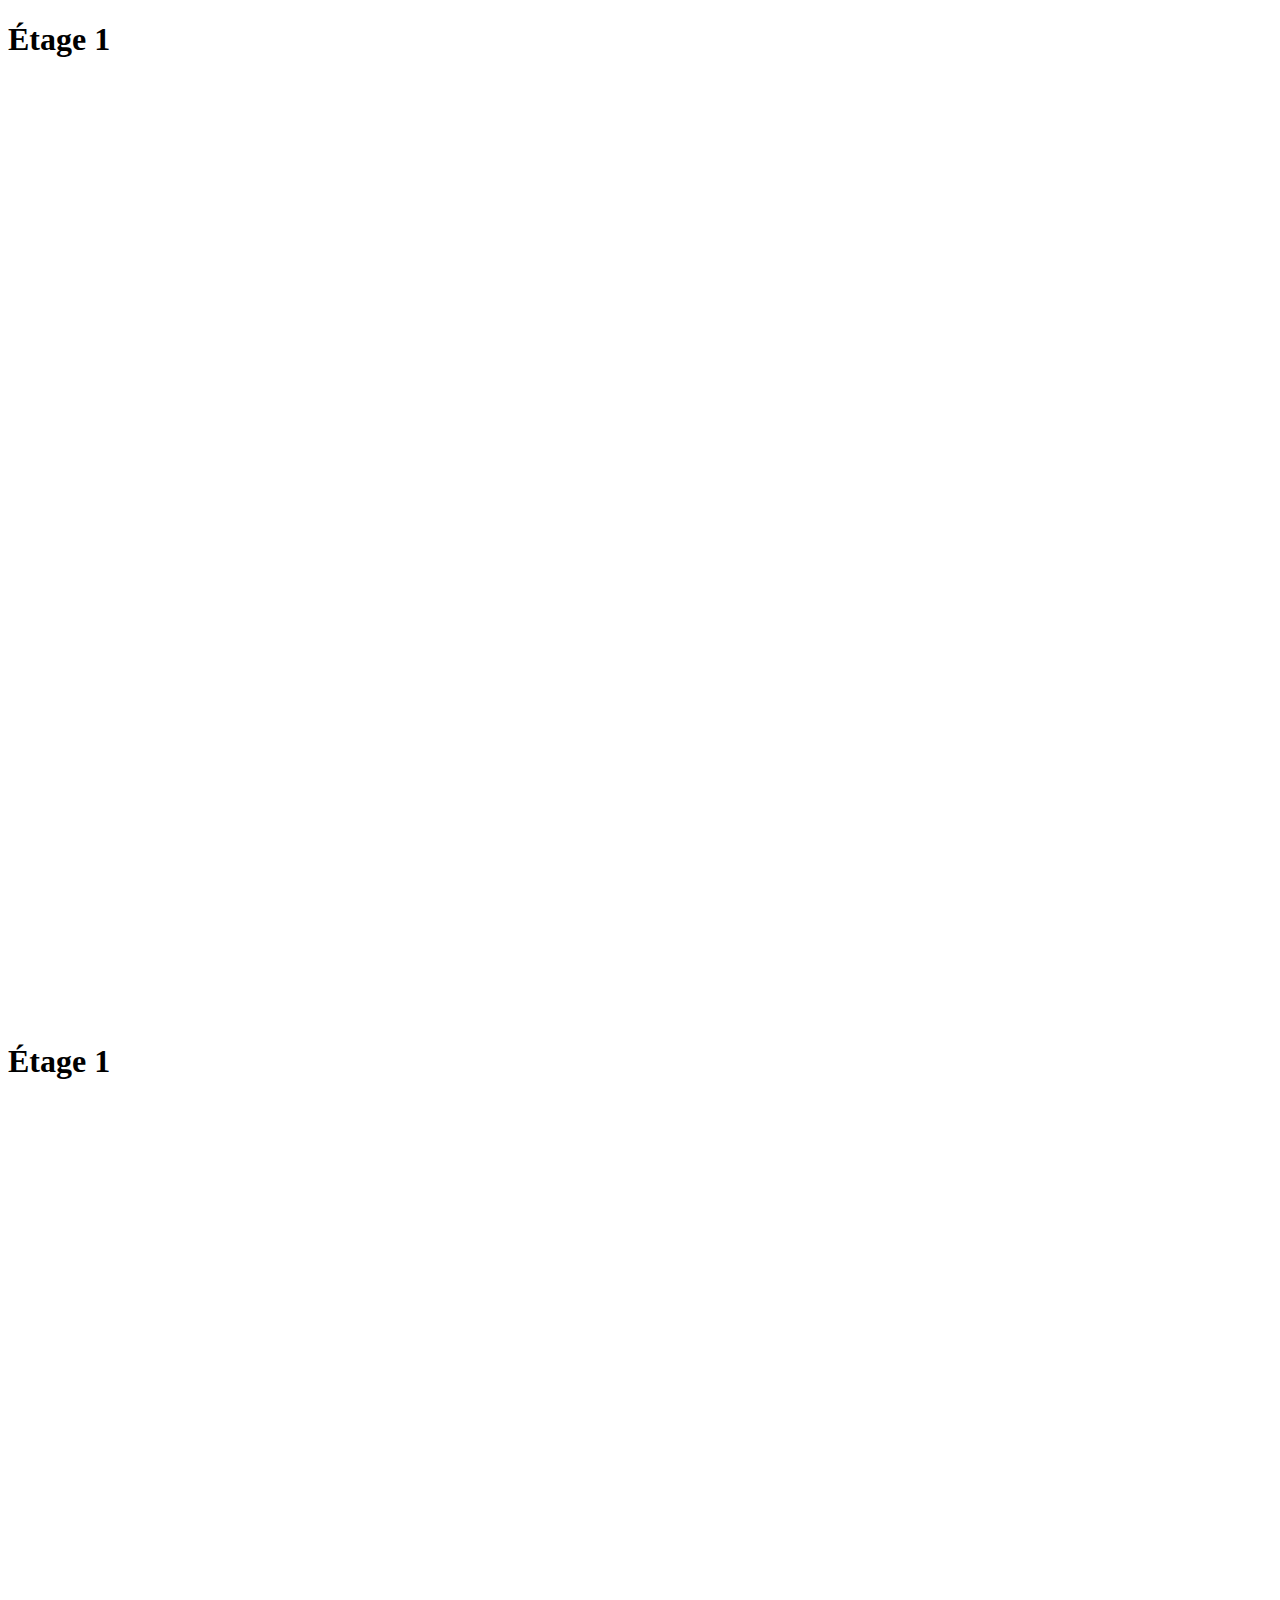
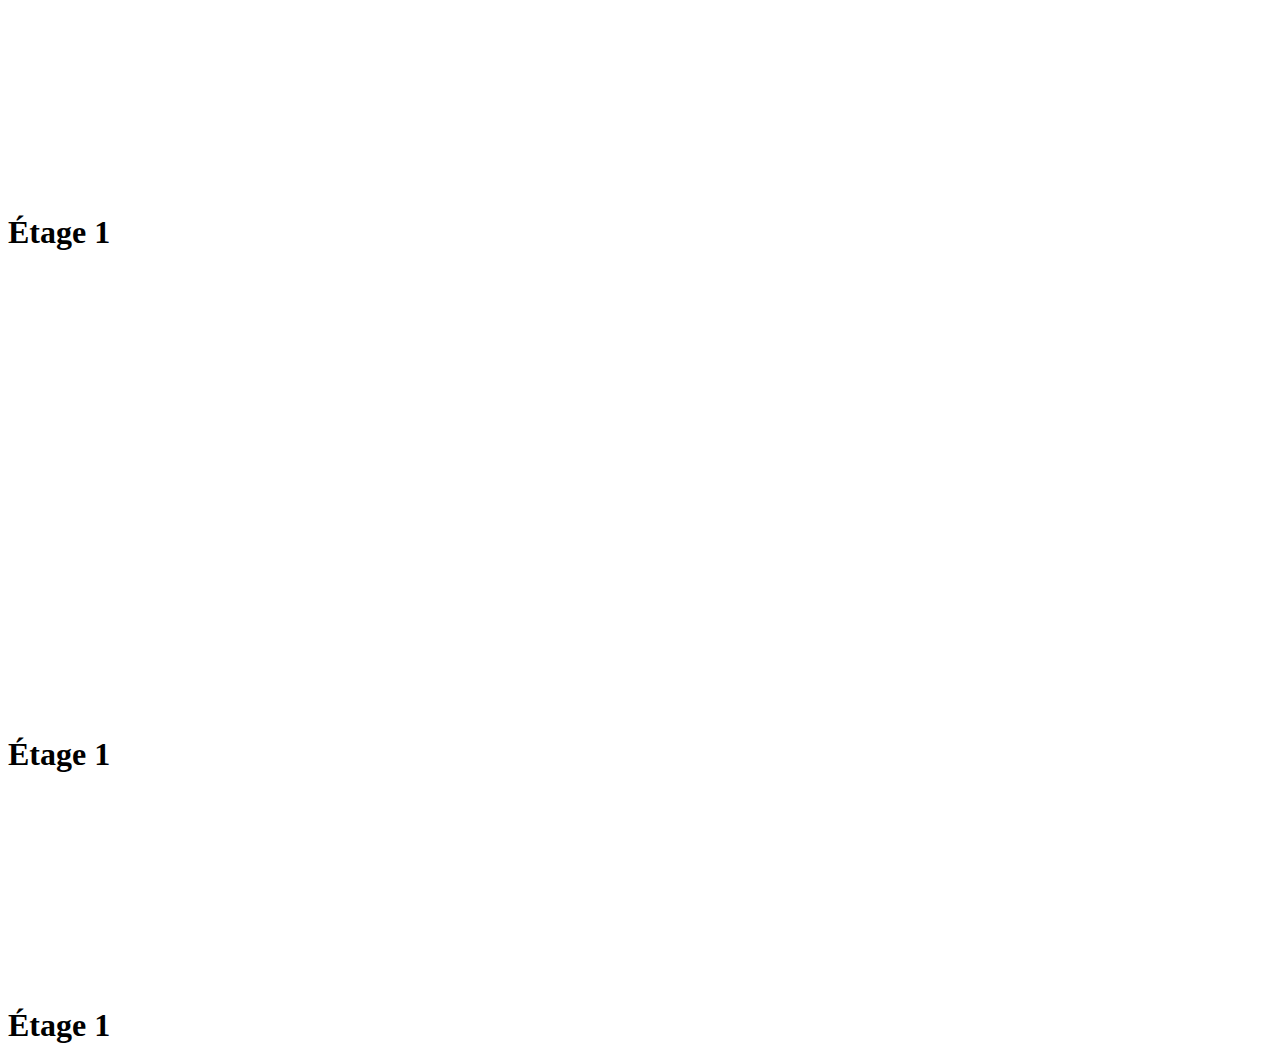
==== index.html @ 442ac596 "Create index.html" ====
<!DOCTYPE html>
<html lang="fr">
<head>
    <meta charset="utf-8">
    <meta name="description" content="Serveur minecraft Krakozia est un PVP-faction moddé. multioueur entre amis avec un launcher">
    <meta name="keyword" content="Krakozia, minecraft, PVP-faction, Serveur, multioueur, amis, launcher, moddé">
    <link rel="icon" type="image/png" href="https://krakozia.fr/images/favicon.png">
    <link rel="stylesheet" href="/Krakozia-stole/static/style.css">
    <link rel="stylesheet" href="https://cdn.jsdelivr.net/npm/bootstrap@4.5.3/dist/css/bootstrap.min.css" integrity="sha384-TX8t27EcRE3e/ihU7zmQxVncDAy5uIKz4rEkgIXeMed4M0jlfIDPvg6uqKI2xXr2" crossorigin="anonymous">
    <link rel="stylesheet" href="https://krakozia.fr/css/app.css">
    <title>Accueil — Krakozia | PVP-faction</title>
</head>
<body>
    <div style="height: 1000px;">
        <h1>Étage 1</h1>
    </div>
    <div style="height: 750px;">
        <h1>Étage 1</h1>
    </div>
    <div style="height: 500px;">
        <h1>Étage 1</h1>
    </div>
    <div style="height: 250px;">
        <h1>Étage 1</h1>
    </div>
    <div style="height: 0px">
        <h1>Étage 1</h1>
    </div>
</body>
</html>
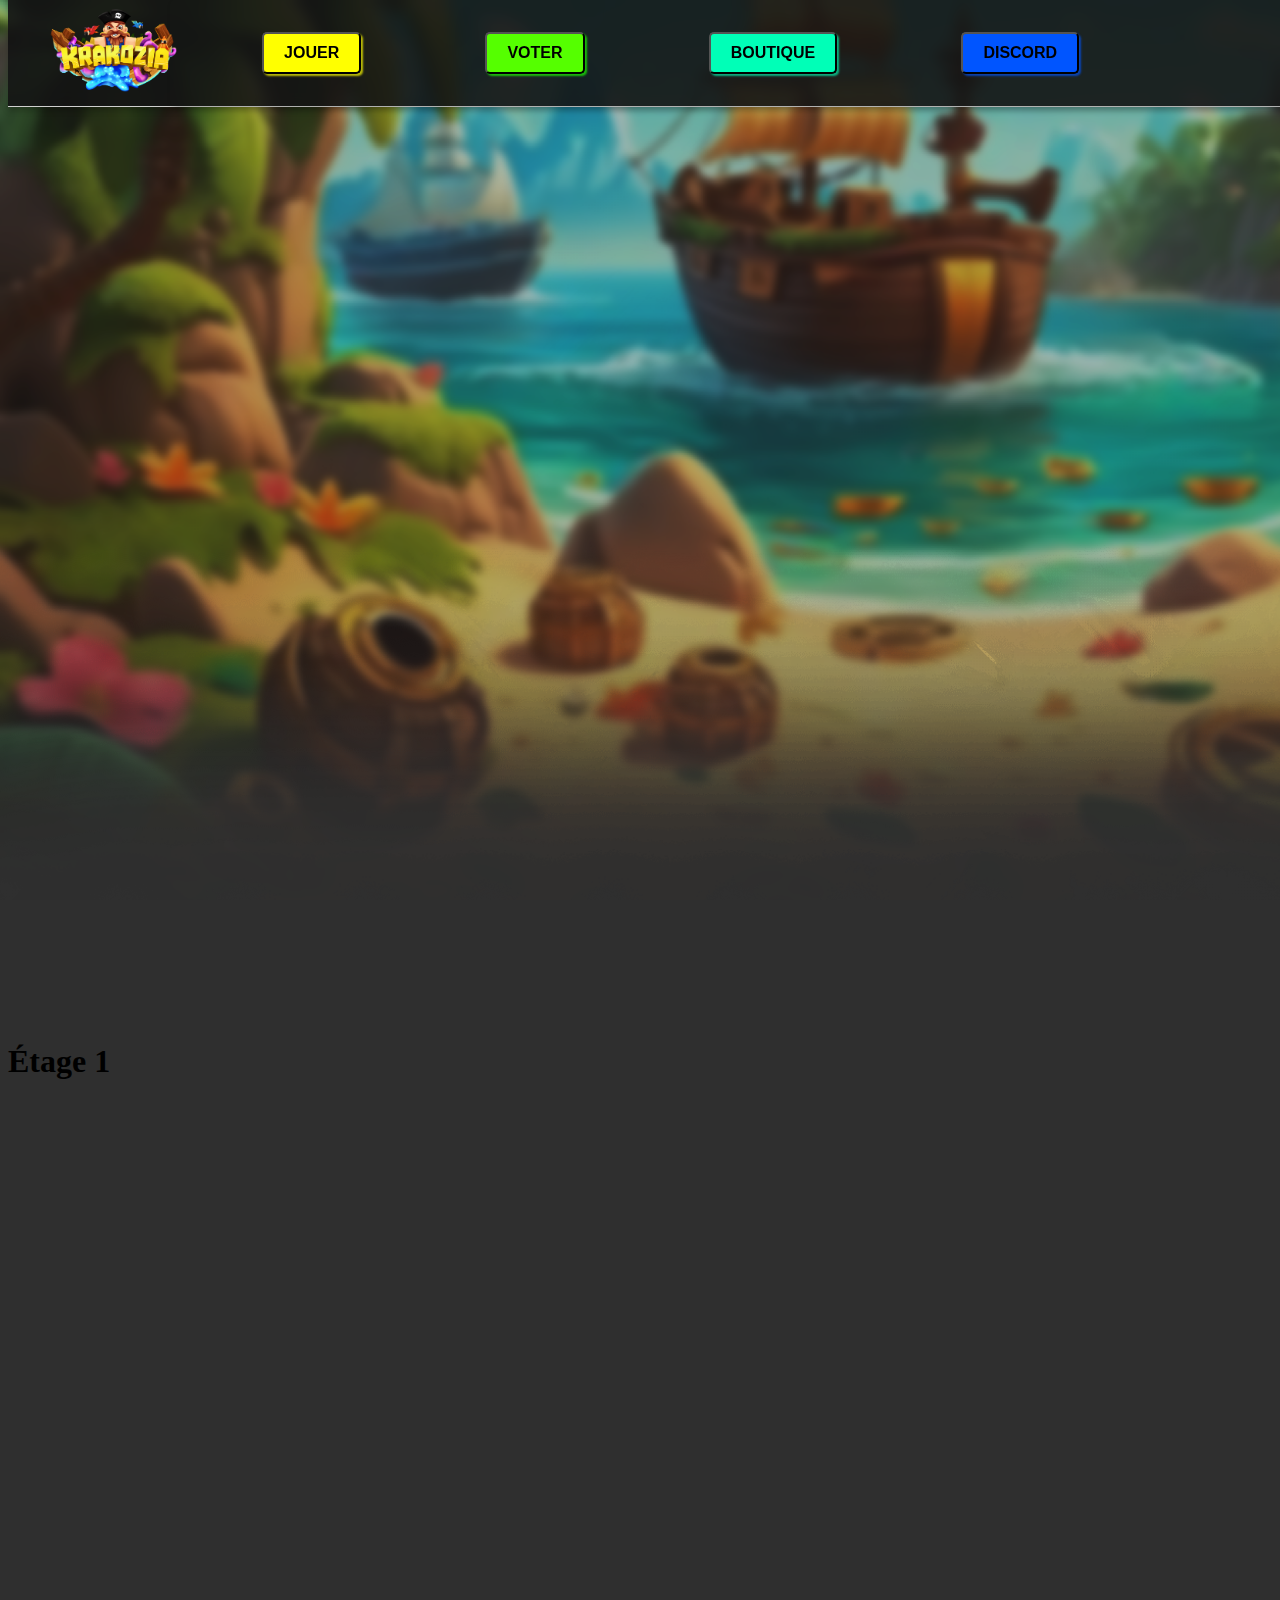
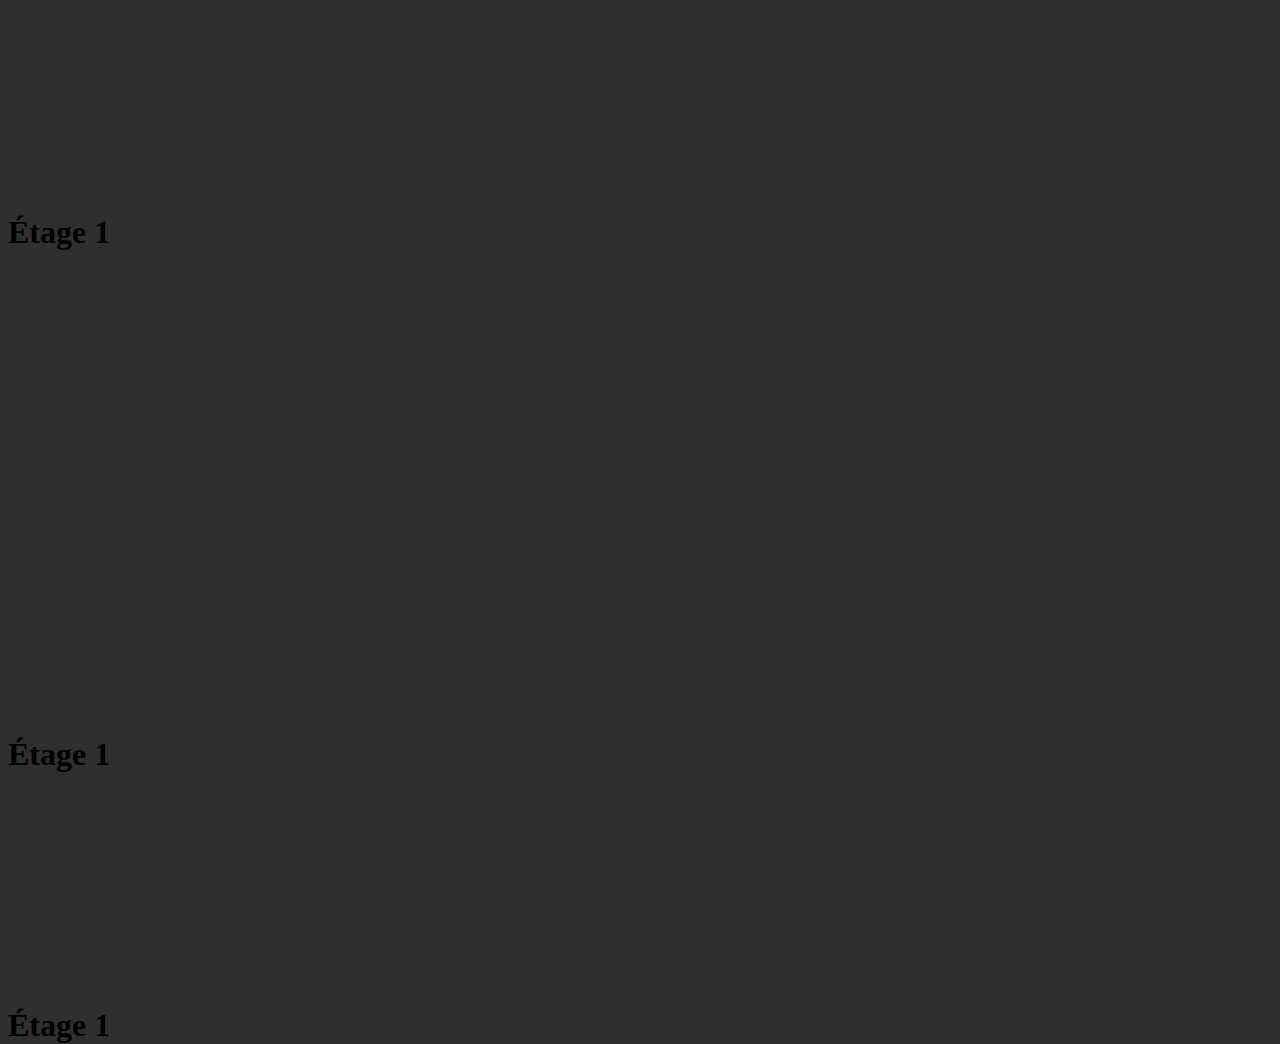
==== commit de499f4e: "Reload test 2" ====
--- a/index.html
+++ b/index.html
@@ -4,13 +4,28 @@
     <meta charset="utf-8">
     <meta name="description" content="Serveur minecraft Krakozia est un PVP-faction moddé. multioueur entre amis avec un launcher">
     <meta name="keyword" content="Krakozia, minecraft, PVP-faction, Serveur, multioueur, amis, launcher, moddé">
-    <link rel="icon" type="image/png" href="https://krakozia.fr/images/favicon.png">
-    <link rel="stylesheet" href="/Krakozia-stole/static/style.css">
-    <link rel="stylesheet" href="https://cdn.jsdelivr.net/npm/bootstrap@4.5.3/dist/css/bootstrap.min.css" integrity="sha384-TX8t27EcRE3e/ihU7zmQxVncDAy5uIKz4rEkgIXeMed4M0jlfIDPvg6uqKI2xXr2" crossorigin="anonymous">
-    <link rel="stylesheet" href="https://krakozia.fr/css/app.css">
+    <link rel="icon" type="image/png" href="static/logo.png">
+    <link rel="stylesheet" href="static/style.css">
     <title>Accueil — Krakozia | PVP-faction</title>
 </head>
+
 <body>
+    <div class="navigation-container">
+        <div class="logo">
+            <button class="home-button" type="button" onclick="location.href='/'">
+                <img src="static/logo.png" alt="Logo" width="550px">
+            </button>
+        </div>
+        <div class="general-button">
+            <button onclick="location.href='/join'" class="join-button" type="button">JOUER</button>
+            <button onclick="location.href='/vote'" class="vote-button" type="button">VOTER</button>
+            <button onclick="location.href='/shop'" class="shop-button" type="button">BOUTIQUE</button>
+            <button onclick="location.href='/discord'" class="link-button" type="button">DISCORD</button>
+        </div>
+        <div class="cart">
+            
+        </div>
+    </div>       
     <div style="height: 1000px;">
         <h1>Étage 1</h1>
     </div>
@@ -27,4 +42,4 @@
         <h1>Étage 1</h1>
     </div>
 </body>
-</html>
+</html>--- a/static/style.css
+++ b/static/style.css
@@ -0,0 +1,131 @@
+*, :after, :before {
+    box-sizing: inherit;
+}
+html {
+    background-attachment: fixed;
+    background-size: cover;
+    background-color: rgba(0, 0, 0, 0.817);
+    background-image: url("https://tirdanslemile.github.io/fr/static/background-slider.png");
+    background-repeat: no-repeat;
+    text-align: left;
+}
+.navigation-container {
+    background: rgba(20, 20, 20, 0.9); /* Couleur de fond semi-transparente */
+    -webkit-backdrop-filter: blur(6px); /* Effet flou (Safari) */
+    backdrop-filter: blur(6px); /* Effet flou (autres navigateurs) */
+    border-bottom: 1px solid rgba(255, 255, 255, 0.8); /* Ligne subtile */
+    box-shadow: 0px 4px 6px rgba(0, 0, 0, 0.2); /* Ombre douce */
+    position: fixed;
+    width: 110%; /* Empêche le débordement */
+    z-index: 100; /* Garde la barre au-dessus */
+    top: 0;
+    display: flex; /* Pour aligner les éléments */
+    align-items: center; /* Centrage vertical */
+    padding: 0 20px; /* Marges internes */
+}
+
+.navigation-container .logo img {
+    position: relative;
+}
+
+.navigation-container .logo .home-button {
+    size: all;
+    background: none; /* Pas de fond */
+    border: none; /* Pas de bordure */
+    padding: 0; /* Supprime les marges internes */
+    cursor: pointer; /* Change le curseur pour indiquer un bouton cliquable */
+}
+
+.navigation-container .logo .home-button img {
+    width: auto; /* Maintient les proportions */
+    height: 90px; /* Ajuste à une taille fixe pour le logo */
+    margin-left: 10%;
+    transition: transform 0.2s ease; /* Animation fluide pour le hover */
+}
+
+.navigation-container .logo .home-button:hover img {
+    transform: scale(1.1); /* Zoom léger au survol */
+}
+.navigation-container .general-button {
+    height: 45%;
+    width: 90%;
+    padding: 30px; /* Espacement interne */
+    border: 2px solid #cccccc00; /* Ajoute une bordure invisible */
+    box-shadow: 3px 3px 6px rgba(0, 0, 0, 0.2); /* Ombre douce */
+    border-radius: 5px; /* Coins arrondis */
+    cursor: pointer; /* Indique un bouton cliquable */
+    transition: transform 0.2s ease, box-shadow 0.2s ease; /* Animation sur interaction */
+    justify-content: space-between;
+}
+
+.navigation-container .general-button button {
+    flex: 1; /* Chaque bouton prend une part égale de l’espace */
+    margin: 0 5%; /* Ajoute un espacement horizontal entre les boutons */
+    max-width: 150px; /* Limite la largeur des boutons si nécessaire */
+}
+
+.navigation-container .general-button .join-button {
+    display: inline-block;
+    padding: 10px 20px;
+    color: #000000;
+    background-color: #ffff00;
+    border-radius: 5px;
+    text-decoration: none;
+    font-size: 16px;
+    font-weight: bold;
+    transition: background-color 0.2s ease, transform 0.2s ease;
+    box-shadow: 2px 2px 2px rgba(255, 255, 0, 0.7);
+}
+
+.navigation-container .general-button .vote-button {
+    display: inline-block;
+    padding: 10px 20px;
+    color: #000000;
+    background-color: #55ff00;
+    border-radius: 5px;
+    text-decoration: none;
+    font-size: 16px;
+    font-weight: bold;
+    transition: background-color 0.2s ease, transform 0.2s ease;
+    box-shadow: 2px 2px 2px rgba(25, 255, 0, 0.7);
+}
+
+.navigation-container .general-button .shop-button {
+    display: inline-block;
+    padding: 10px 20px;
+    color: #000000;
+    background-color: rgb(0, 255, 183);
+    border-radius: 5px;
+    text-decoration: none;
+    font-size: 16px;
+    font-weight: bold;
+    transition: background-color 0.2s ease, transform 0.2s ease;
+    box-shadow: 2px 2px 2px rgba(0, 255, 183, 0.647);
+}
+
+.navigation-container .general-button .link-button {
+    display: inline-block;
+    padding: 10px 20px;
+    color: #000000;
+    background-color: rgb(0, 85, 255);
+    border-radius: 5px;
+    text-decoration: none;
+    font-size: 16px;
+    font-weight: bold;
+    transition: background-color 0.2s ease, transform 0.2s ease;
+    box-shadow: 2px 2px 2px rgba(0, 85, 255, 0.647);
+}
+
+.navigation-container .general-button .link-button:hover {
+    transform: scale(1.05);
+}
+.navigation-container .general-button .shop-button:hover {
+    transform: scale(1.05);
+}
+.navigation-container .general-button .join-button:hover {
+    transform: scale(1.05);
+}
+
+.navigation-container .general-button .vote-button:hover {
+    transform: scale(1.05);
+}
